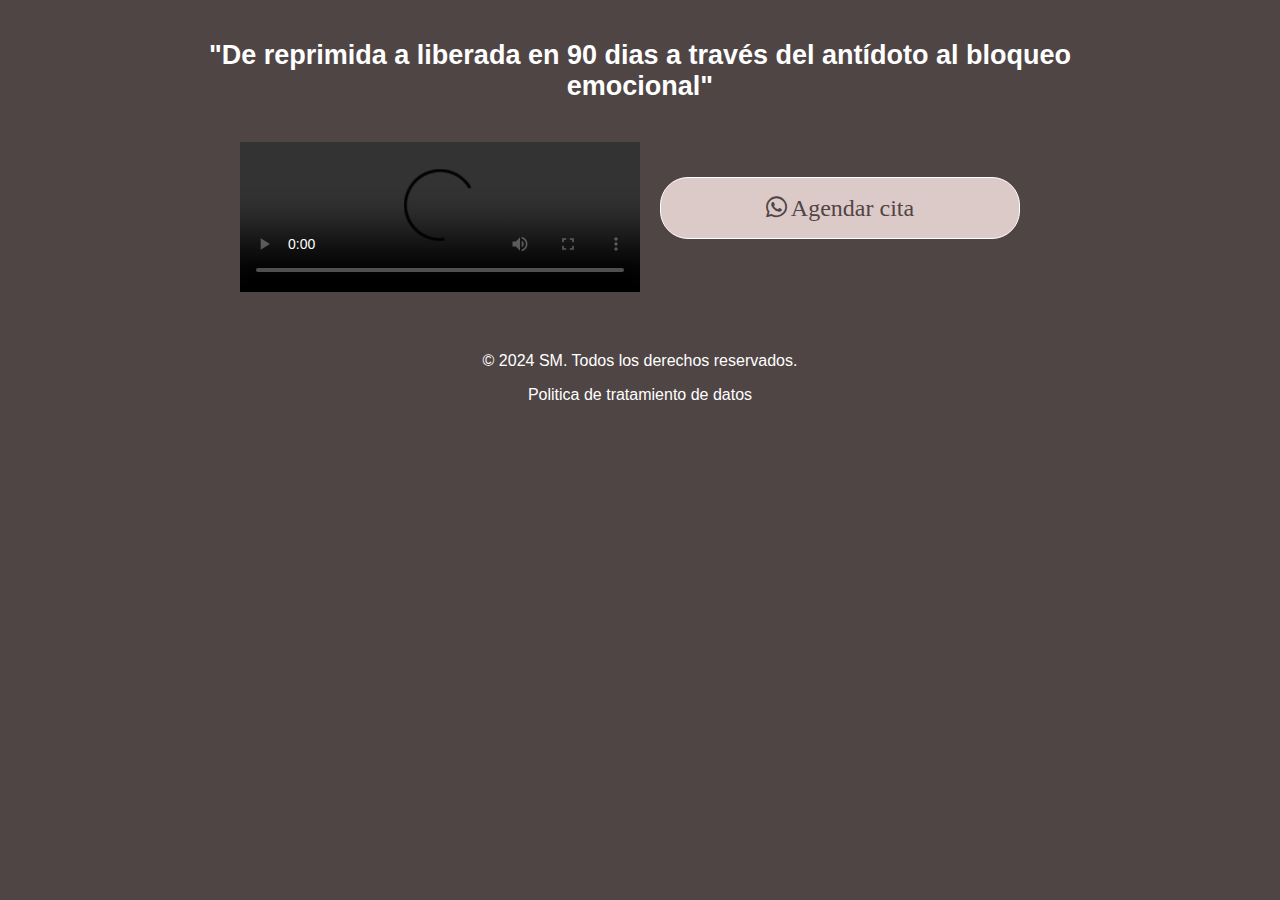
==== masterClass.html @ d2e10d59 "Se agrego el link de la master class y el video" ====
<!DOCTYPE html>
<html lang="es">
<head>
  <meta charset="UTF-8">
  <meta name="viewport" content="width=device-width, initial-scale=1.0">
  <title>MARIA ALEJANDRA CABARIQUE</title>
  <link rel="stylesheet" href="Css/estilos.css"> 
  <link href="https://fonts.googleapis.com/icon?family=Material+Icons" rel="stylesheet">
  <link rel="stylesheet" href="https://cdnjs.cloudflare.com/ajax/libs/font-awesome/5.15.4/css/all.min.css">
  <script src="Js/script.js"></script>
  <style>
    /* Estilos generales */
    body {
      font-family: Arial, sans-serif;
      margin: 0;
      padding: 0;
    }
    .video-container {
        max-width: 100%;
        overflow: hidden;
    }

    video {
        width: 100%;
        height: auto;
    }
    /* Estilos para dispositivos móviles */
    @media only screen and (max-width: 600px) {
      .container {
        padding: 10px;
      }
      .column {
        width: 100%;
      }
    }
    /* Estilos para computadoras */
    @media only screen and (min-width: 601px) {
      .container {
        padding: 20px;
        max-width: 800px;
        margin: 0 auto;
      }
      .column {
        float: left;
        width: 50%;
      }
      .row::after {
        content: "";
        clear: both;
        display: table;
      }
    }
    /* Estilos comunes */
    .header {
      color: #fff;
      padding: 20px;
      text-align: center;
      padding-bottom: 0px;
    }
    .content {
      padding: 20px;
    }
    .footer {
      color: #fff;
      padding: 20px;
      text-align: center;
    }
  </style>
</head>
<body>
    <div class="header">
        <h1 class="css_title_movil">"De reprimida a liberada en 90 dias a través del antídoto al bloqueo emocional"</h1>
    </div>
    <div class="container">
    <div class="row">
        <div class="column">
            <div class="video-container">
                <video controls>
                <source src="https://drive.google.com/file/d/1G3M1n8n7mBfuL7Y2KNh6kF4H2Q3imne5/view?usp=drivesdk" type="video/mp4">
                Your browser does not support the video tag.
              </video>
            </div>
        </div>
        <div class="column">
        <div class="content">
            <div class="button-container">
                <button id="btn_whatsapp"  class="boton_generico_page" onclick = "RedirigirWhatsApp()"><i class="fab fa-whatsapp css_icon_movil"></i>Agendar cita</button>        
            </div>
        </div>
        </div>
    </div>
    </div>
    <div class="footer">
        <p>© 2024 SM. Todos los derechos reservados.</p>
            <p>Politica de tratamiento de datos</p>
    </div>

</body>
</html>
---- Css/estilos.css ----
body{
    margin: 0 !important;
    background-color: #504545;
}
.css_image{
    border-radius: 50% 50%;
    width: 50%;
    border: 2px solid #ffffff;
}
.css_title_movil {
    padding-top: 20px !important;
    padding-bottom: 20px;
    text-align: center;
    color: #fff;
    width: 80%;
    margin: 0 auto;
    font-size: 27px;
}
.css_nombre_text{
  color: #FFF6E8;
  padding-top: 20px !important;
  padding-bottom: 0px;
  text-align: center;
  width: 100%;
  margin: 0 auto;
  font-size: 27px;
}
.css_profesion_text{
  color: #F1B2B2;
  padding-bottom: 0px;
  text-align: center;
  width: 100%;
  margin: 0 auto;
  font-size: 27px;
}
.css_contenido_movil_index{ 
    padding-top: 10px;
    text-align: center;
}
.css_icon_movil{
    margin-right: 4px;
}  
.boton_modal {
    color: #DCCAC9;
    background-color: #504545;
    border-radius: 11px;
    border: 1px solid #ffffff;
    display: inline-block;
    cursor: pointer;
    font-family: 'Times New Roman', Times, serif;
    font-size: 15px;
    line-height: 41px;
    text-decoration: none;
    margin-top: 15px;
    min-width: 80%;
}
.boton_modal:hover {
  background-color: #DCCAC9;
  color: #504545;
}

.boton_registrar_master_class {
  color: #504545;
  background-color: #DCCAC9;
  border-radius: 28px;
  border: 1px solid #ffffff;
  display: inline-block;
  cursor: pointer;
  font-family: 'Times New Roman', Times, serif;
  font-size: 24px;
  line-height: 58px;
  text-decoration: none;
  margin-top: 15px;
  min-width: 100%;
}
.boton_registrar_master_class:hover {
  background-color: #504545;
  color: #DCCAC9;
}
.boton_generico_page {
  color: #504545;
  background-color: #DCCAC9;
  border-radius: 28px;
  border: 1px solid #ffffff;
  display: inline-block;
  cursor: pointer;
  font-family: 'Times New Roman', Times, serif;
  font-size: 24px;
  line-height: 58px;
  text-decoration: none;
  margin-top: 15px;
  min-width: 100%;
}
.boton_generico_page:hover {
  background-color: #504545;
  color: #DCCAC9;
}
footer {
    padding: 20px; /* Espaciado interno del footer */
    margin-top: auto; /* Coloca el footer al final de la página */
  }

.boton_ver_mas:active {
	position:relative;
	top:1px;
}   
.css_contendor_image{
    width: auto;
    height: auto;
    text-align: center;
}
.css_contendor_titulo{
    text-align: center;
    align-items: center;
}
.css_title_page{
    text-align: center;
    color: #fff;
    width: 50%;
    margin:  0 auto;
}

.imagen_contenida {
    width: 70%; /* Hace que la imagen ocupe el 100% del ancho del contenedor */
    height: auto; /* Ajusta la altura de la imagen automáticamente para mantener la proporción */
  }

.css_contendor_principal{
    width: 100%;
}
.css_host_derecha{
    width: 49% !important;
    display: inline-block;
}
.css_host_izquierda{
    width: 49% !important;
    display: inline-block;
}

/* En el archivo estilos.css */

.contenedor {
    display: flex;
    background-color: #EEEFF0;
    overflow-x: hidden;
    overflow-y: auto;
    border-radius: 0px !important;
  }
  
  .imagen {
    width: 40%; /* El 30% del ancho de la página */
    border-right: 2px solid #ffffff;
  }
  
  .imagen img {
    width: 100%; /* La imagen ocupa todo el ancho del contenedor */
    height: auto; /* Se ajusta la altura automáticamente para mantener la proporción */
;
  }
  
  .contenido {
    width: 60%; /* El 70% del ancho de la página */
    padding: 0 20px; /* Añade un poco de espacio alrededor del contenido */
  }



   /* Estilos para el modal */
   .modal {
    display: none;
    position: fixed;
    z-index: 1;
    left: 0;
    top: 0;
    width: 100%;
    height: 100%;
    overflow: auto;
    background-color: rgba(0, 0, 0, 0.4);
  }
  .modal-content {
    background-color: #fefefe;
    margin: 15% auto;
    padding: 20px;
    border: 1px solid #888;
    width: 80%;
    margin-top: 50%;
    border-radius: 15px;
  }
  .close {
    color: #aaa;
    float: right;
    font-size: 28px;
    font-weight: bold;
  }
  .close:hover,
  .close:focus {
    color: black;
    text-decoration: none;
    cursor: pointer;
  }
  .css_titulo_modal{
    text-align: center;

  }
  .css_input_modal {
    width: 90%;
    height: 35px;
    background-color: #DCCAC9;
    border: none;
    border-radius: 5px;
    border-bottom: 1px solid #504545;
    color: #504545;
    margin-bottom: 12px;
  }
  .css_mensaje_obligatorio {
    text-align: right;
    width: 90%;
    font-size: 12px;
    color: #d70404;
    opacity: 0.9;
  }
  .label_input {
    color: #5b5858;
    font-size: 15px;
  }
  .css_titulo_atd {
    color: #5b5858;
  }
  .gdpr{
    width: 20px;
    height: 20px;
  }
  .css_campo_selector {
    border: 0px;
  }
  .gdpr_span {
    color: #393737;
    padding-left: 15px;
    font-size: 16px;
    font-style: italic;
  }
  .css_link_politicas{
    font-style: italic;
    font-size: 11px;
    color: #ff2929;
    border-bottom: 1px solid;
    width: fit-content;
  }
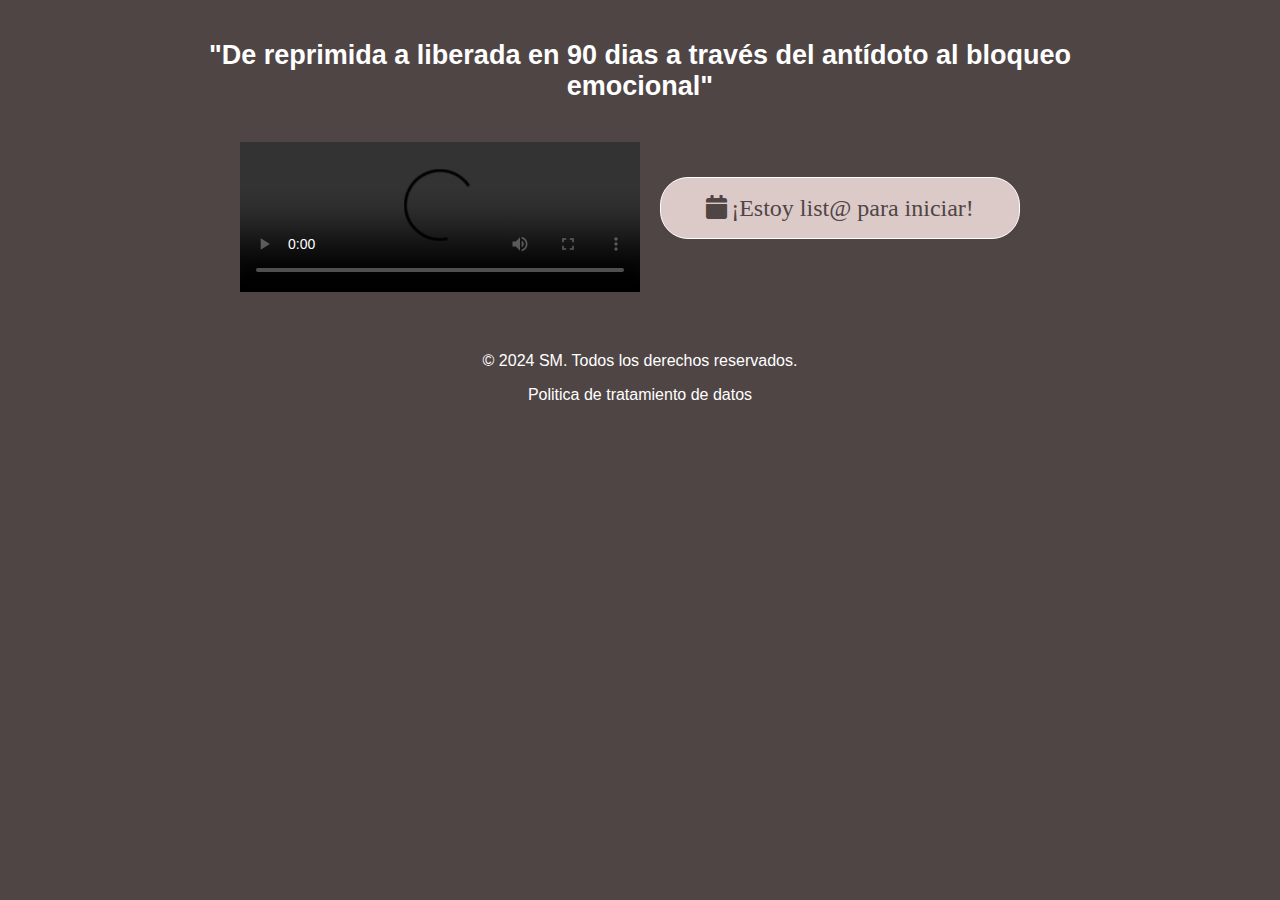
==== commit ebd08f07: "Se ajustan los textos de la foto" ====
--- a/masterClass.html
+++ b/masterClass.html
@@ -84,7 +84,7 @@
         <div class="column">
         <div class="content">
             <div class="button-container">
-                <button id="btn_whatsapp"  class="boton_generico_page" onclick = "RedirigirWhatsApp()"><i class="fab fa-whatsapp css_icon_movil"></i>Agendar cita</button>        
+              <button class="boton_generico_page" onclick="window.open('https://calendly.com/psico_alejandra_cabarique/30min', '_blank')"><i class="fa fa-calendar css_icon_movil"></i>¡Estoy list@ para iniciar!</button>
             </div>
         </div>
         </div>
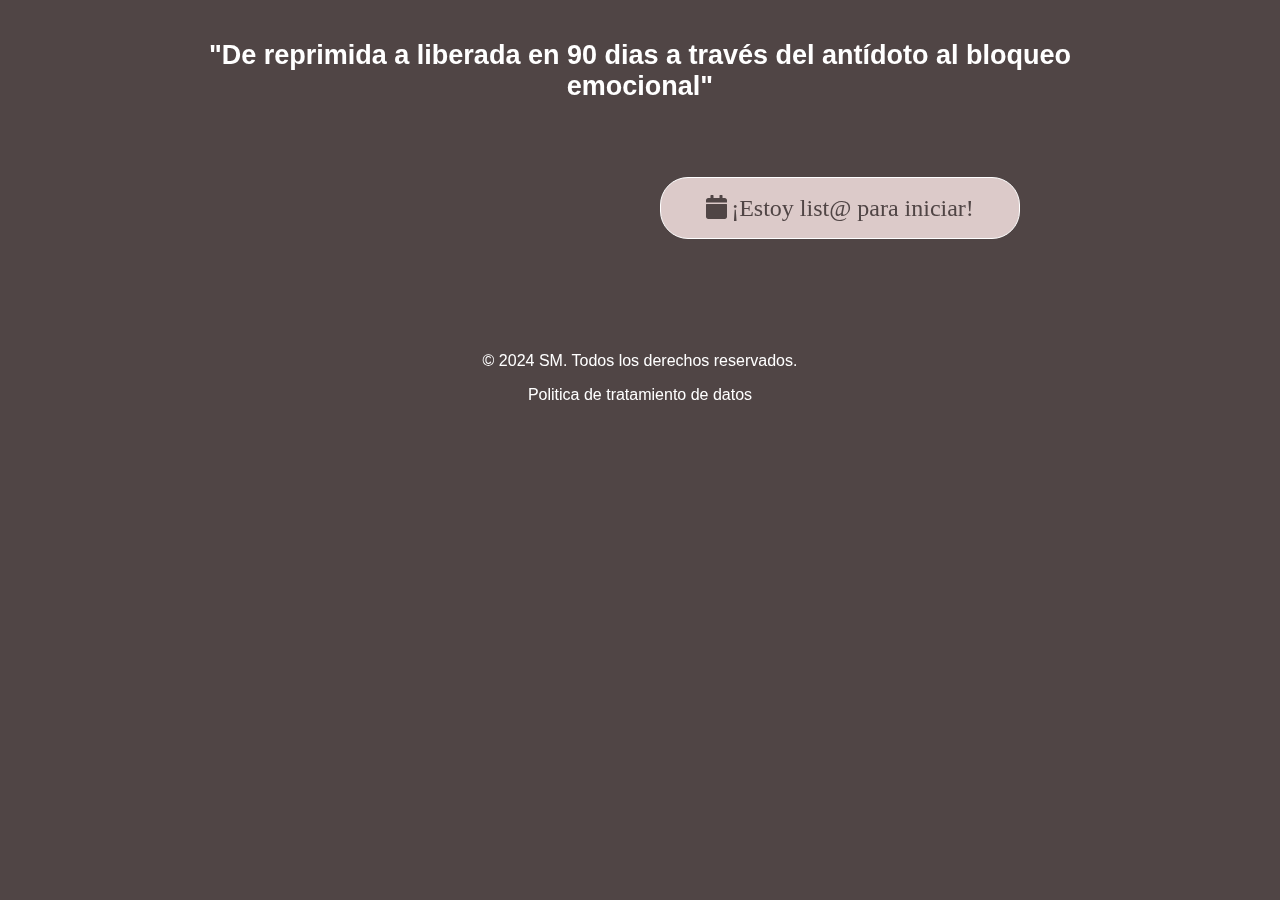
==== commit 0813fa5b: "Se agrega la redirección al video original" ====
--- a/masterClass.html
+++ b/masterClass.html
@@ -18,6 +18,7 @@
     .video-container {
         max-width: 100%;
         overflow: hidden;
+        text-align: center;
     }
 
     video {
@@ -74,12 +75,9 @@
     <div class="container">
     <div class="row">
         <div class="column">
-            <div class="video-container">
-                <video controls>
-                <source src="https://drive.google.com/file/d/1G3M1n8n7mBfuL7Y2KNh6kF4H2Q3imne5/view?usp=drivesdk" type="video/mp4">
-                Your browser does not support the video tag.
-              </video>
-            </div>
+          <div class="video-container">
+            <iframe  src="https://www.youtube.com/embed/mNNpjnPros4" frameborder="0" allowfullscreen></iframe>
+          </div>
         </div>
         <div class="column">
         <div class="content">
